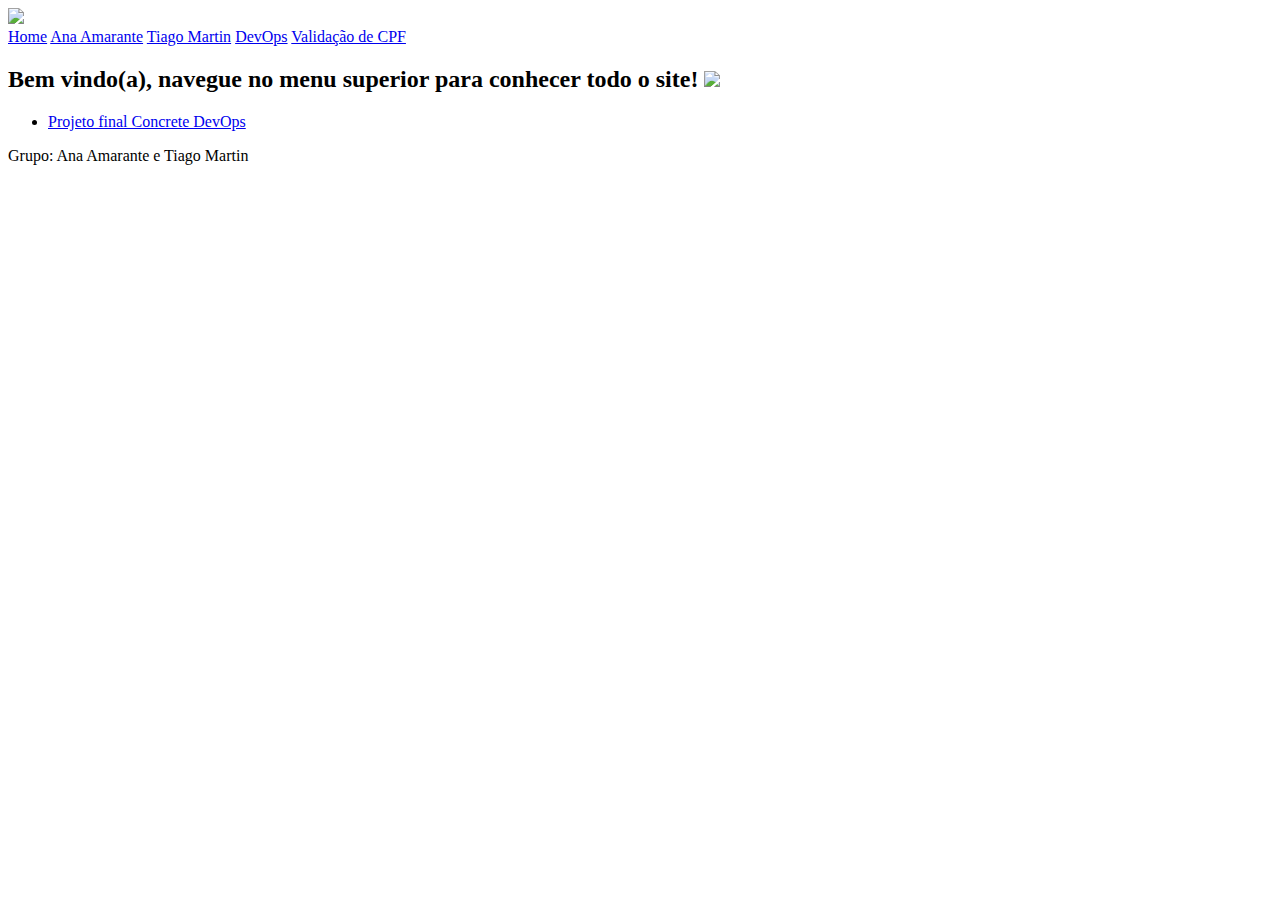
==== src/main/resources/templates/home/index.html @ aa3a8c7f "Ajustada as paginas Ana e Tiago com Cards Profile, e aimagens, ajustado também os arquivos CSS, nece" ====
<!DOCTYPE html>
<html>

<head>
    <!-- Favicon head tag -->
    <link rel="icon" type="imagem/svg+xml" href="/images/favicon.svg">
    <title>Projeto Final Concrete DevOps</title>

    <!-- CSS local -->
    
    <link rel="stylesheet" type="text/css" href="/css/style.css">
    <link rel="stylesheet" type="text/css" href="/css/card.css">
    
    <!-- Required meta tags -->
    <meta charset="UTF-8">
</head>

<body>
    <header>
        <div class="container">
            <div id="logo">
                <img src="/images/concrete-logo-pequena.jpg" height="165px">
            </div>
        </div>
        <div class="container">
            <div id="menu">
                <a href="/">Home</a>
                <a href="/anaamarante">Ana Amarante</a>
                <a href="/tiagomartin">Tiago Martin</a>
                <a href="/devops">DevOps</a>
                <a href="/validacao-cpf">Validação de CPF</a>
            </div>
            </div>
    </header>

    <div class="container">
    <div id="principal_home">
            <h2>Bem vindo(a), navegue no menu superior para conhecer todo o site!
                <img src="/images/favicon.svg" height="25px">
            </h2>
        </div>
    </div>
    <footer>
        <div class="footerLinks">
            <ul>
                <li><a href="https://github.com/Didox/desafio-final-concrete">Projeto final Concrete DevOps</a></li>
            </ul>
        </div>
        <p>Grupo: Ana Amarante e Tiago Martin</p>
    </footer>

</body>

</html>
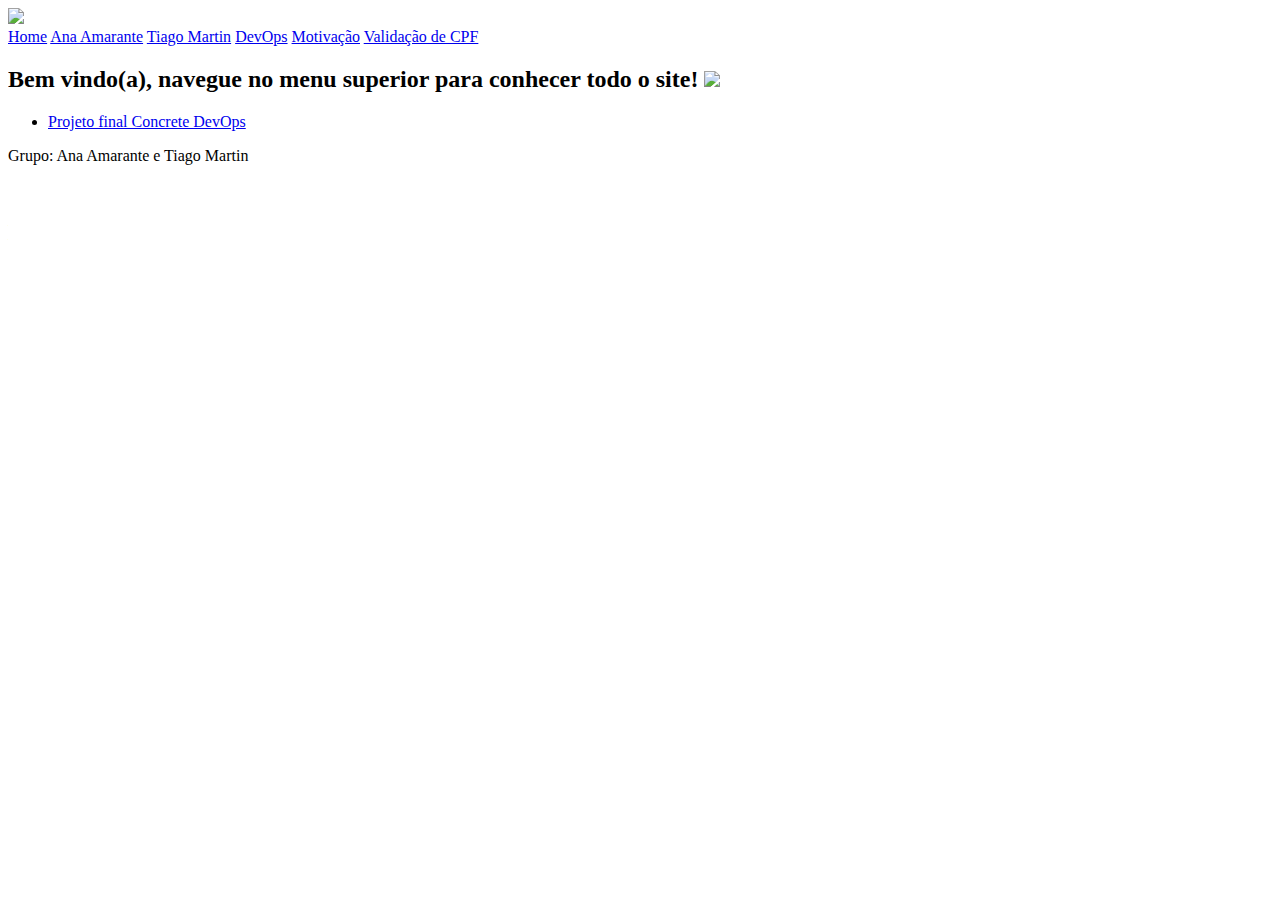
==== commit 1cfa2b2f: "Ajustes no CSS para página do Video, pagina do video adicionada, ajustado a página cpfvalidado" ====
--- a/src/main/resources/templates/home/index.html
+++ b/src/main/resources/templates/home/index.html
@@ -28,6 +28,7 @@
                 <a href="/anaamarante">Ana Amarante</a>
                 <a href="/tiagomartin">Tiago Martin</a>
                 <a href="/devops">DevOps</a>
+                <a href="/motivacao">Motivação</a>
                 <a href="/validacao-cpf">Validação de CPF</a>
             </div>
             </div>
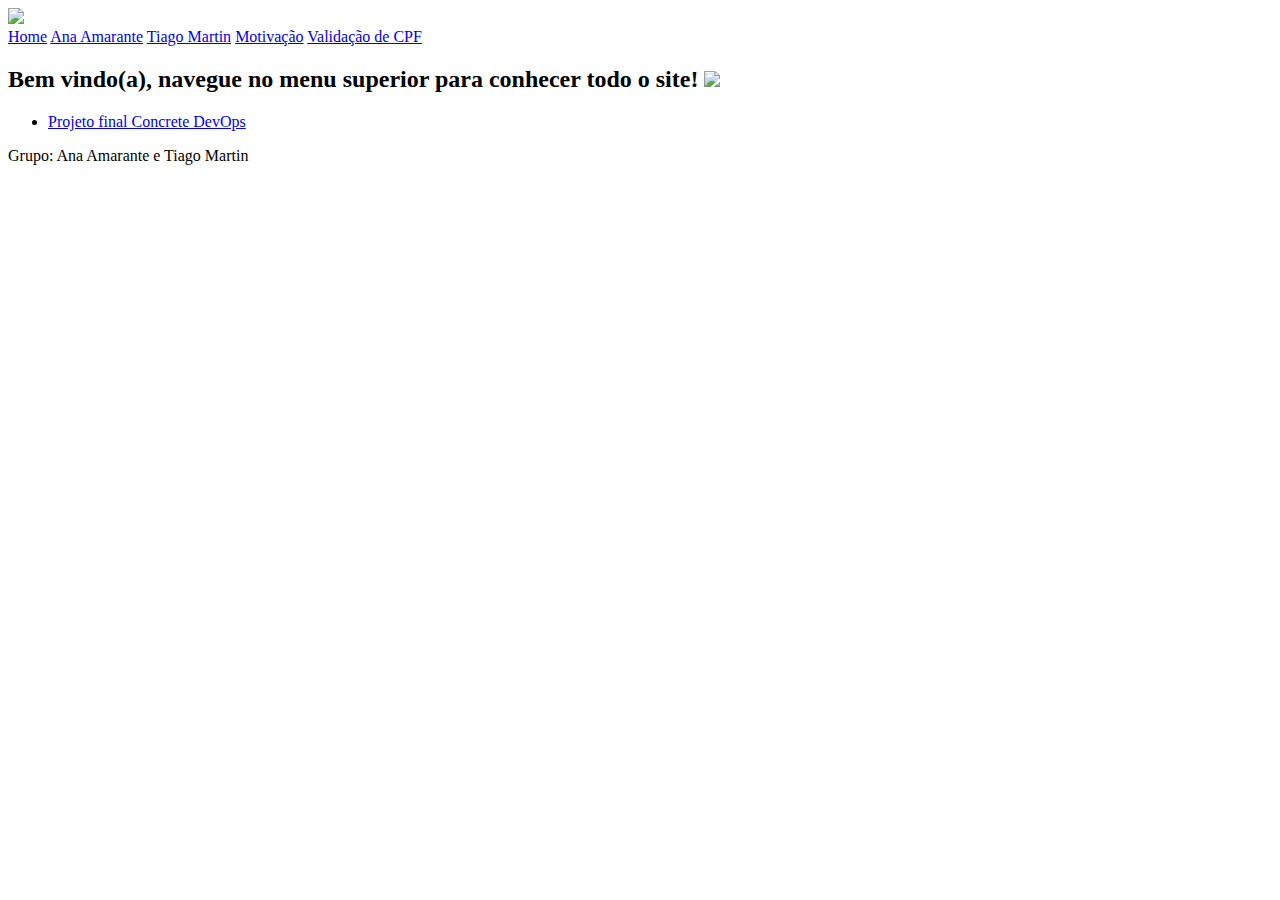
==== commit 9b2972bf: "Done" ====
--- a/src/main/resources/templates/home/index.html
+++ b/src/main/resources/templates/home/index.html
@@ -27,7 +27,6 @@
                 <a href="/">Home</a>
                 <a href="/anaamarante">Ana Amarante</a>
                 <a href="/tiagomartin">Tiago Martin</a>
-                <a href="/devops">DevOps</a>
                 <a href="/motivacao">Motivação</a>
                 <a href="/validacao-cpf">Validação de CPF</a>
             </div>
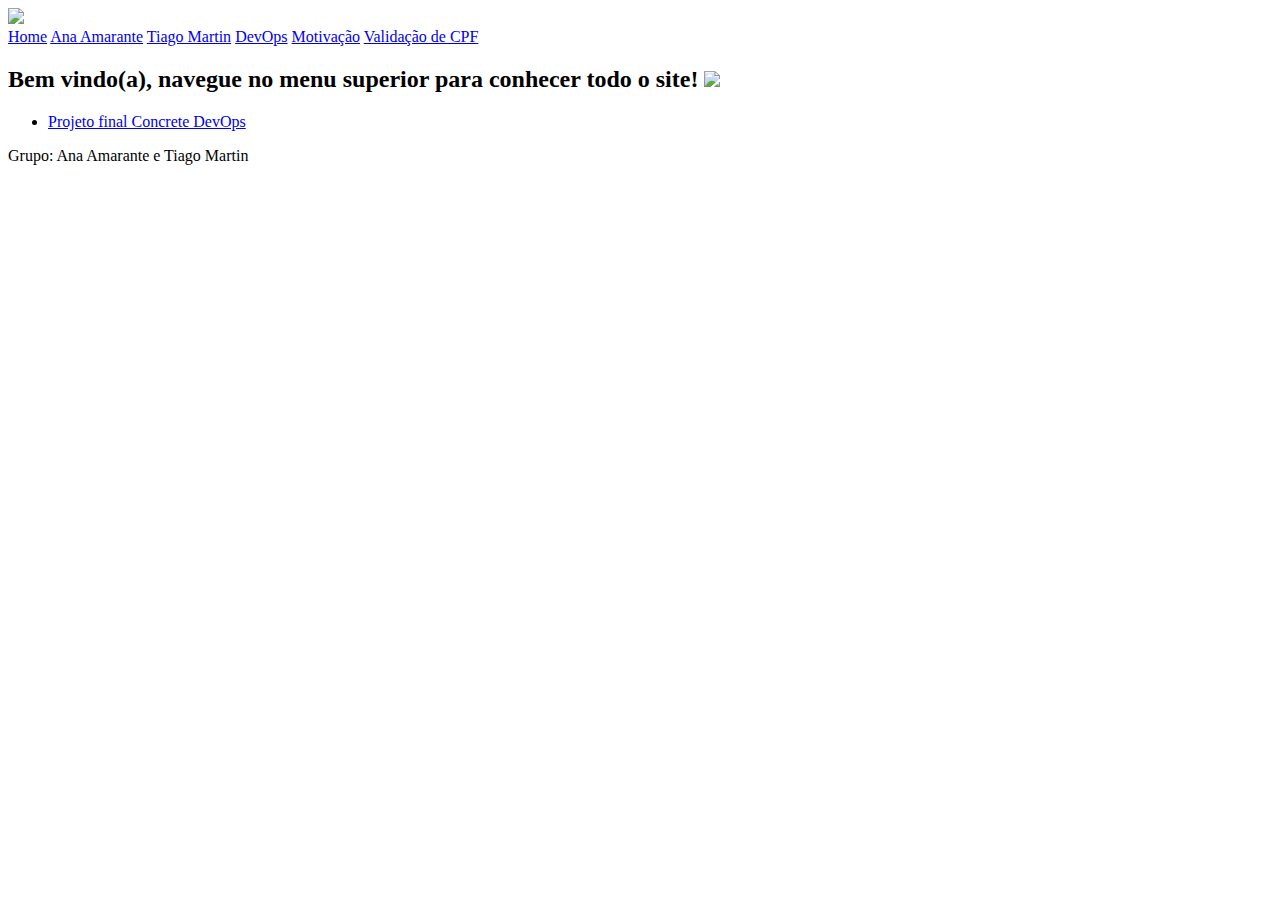
==== commit 47fcead8: "Adicionando a pagina DevOps na Home" ====
--- a/src/main/resources/templates/home/index.html
+++ b/src/main/resources/templates/home/index.html
@@ -27,6 +27,7 @@
                 <a href="/">Home</a>
                 <a href="/anaamarante">Ana Amarante</a>
                 <a href="/tiagomartin">Tiago Martin</a>
+                <a href="/devops">DevOps</a>
                 <a href="/motivacao">Motivação</a>
                 <a href="/validacao-cpf">Validação de CPF</a>
             </div>
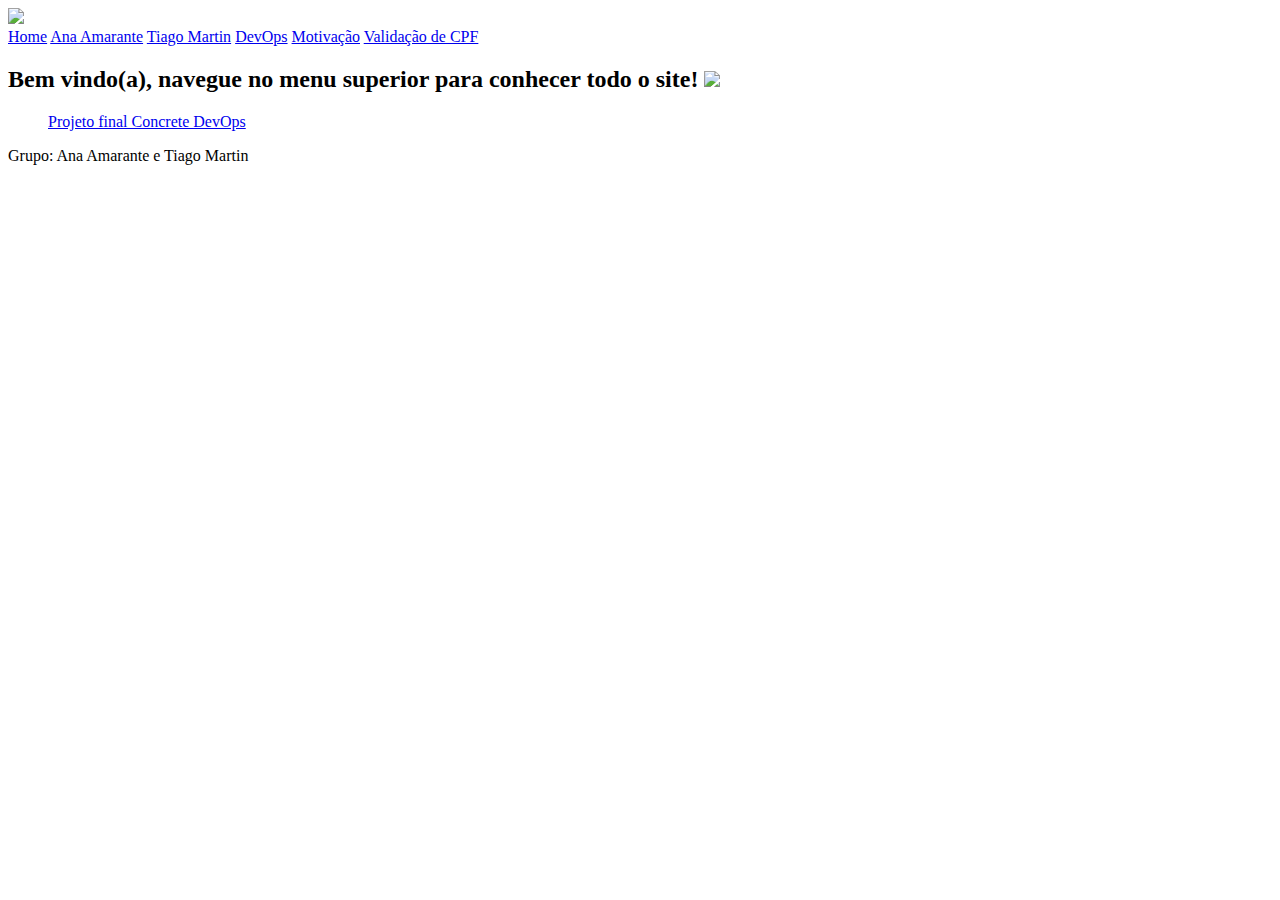
==== commit ca8a6b1b: "Finalizado in loco com a Ana" ====
--- a/src/main/resources/templates/home/index.html
+++ b/src/main/resources/templates/home/index.html
@@ -4,7 +4,7 @@
 <head>
     <!-- Favicon head tag -->
     <link rel="icon" type="imagem/svg+xml" href="/images/favicon.svg">
-    <title>Projeto Final Concrete DevOps</title>
+    <title>Home</title>
 
     <!-- CSS local -->
     
@@ -41,15 +41,13 @@
             </h2>
         </div>
     </div>
-    <footer>
-        <div class="footerLinks">
-            <ul>
-                <li><a href="https://github.com/Didox/desafio-final-concrete">Projeto final Concrete DevOps</a></li>
-            </ul>
-        </div>
-        <p>Grupo: Ana Amarante e Tiago Martin</p>
-    </footer>
-
 </body>
-
+<footer>
+    <div class="footer">
+        <ul>
+            <a href="https://github.com/Didox/desafio-final-concrete">Projeto final Concrete DevOps</a>
+        </ul>
+    </div>
+    <p>Grupo: Ana Amarante e Tiago Martin</p>
+</footer>
 </html>